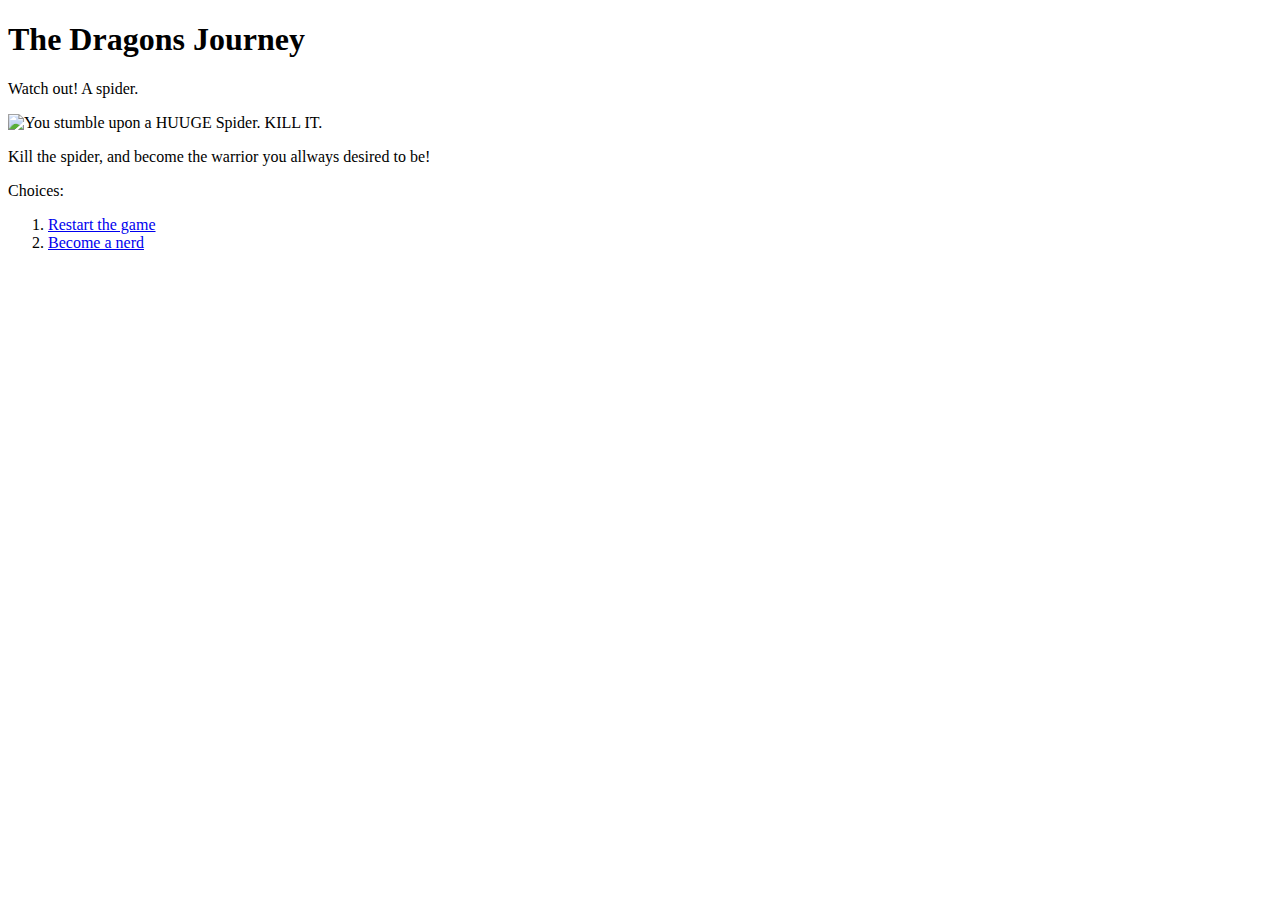
==== page1.html @ 3360242e "finished my game bokk adventure" ====
<!DOCTYPE html>
<html lang="en">
<head>
    <meta charset="UTF-8">
    <title>Title</title>
</head>
<body>
<header>
    <h1>The <strong>Dragons</strong> Journey</h1>
</header>
<main>
    <p>Watch out! A spider.</p>
    <img src="https://cdn.pixabay.com/photo/2017/06/12/19/12/sculpture-2396509__340.jpg" alt="You stumble upon a HUUGE Spider. KILL IT.">
    <p>Kill the spider, and become the warrior you allways desired to be!</p>
</main>
<nav>
    <header>
        <p>Choices:</p>
        <ol>
            <li><a href="index.html">Restart the game</a></li>
            <li><a href="page2.html">Become a nerd</a></li>
        </ol>
    </header>
</nav>
</body>
</html>
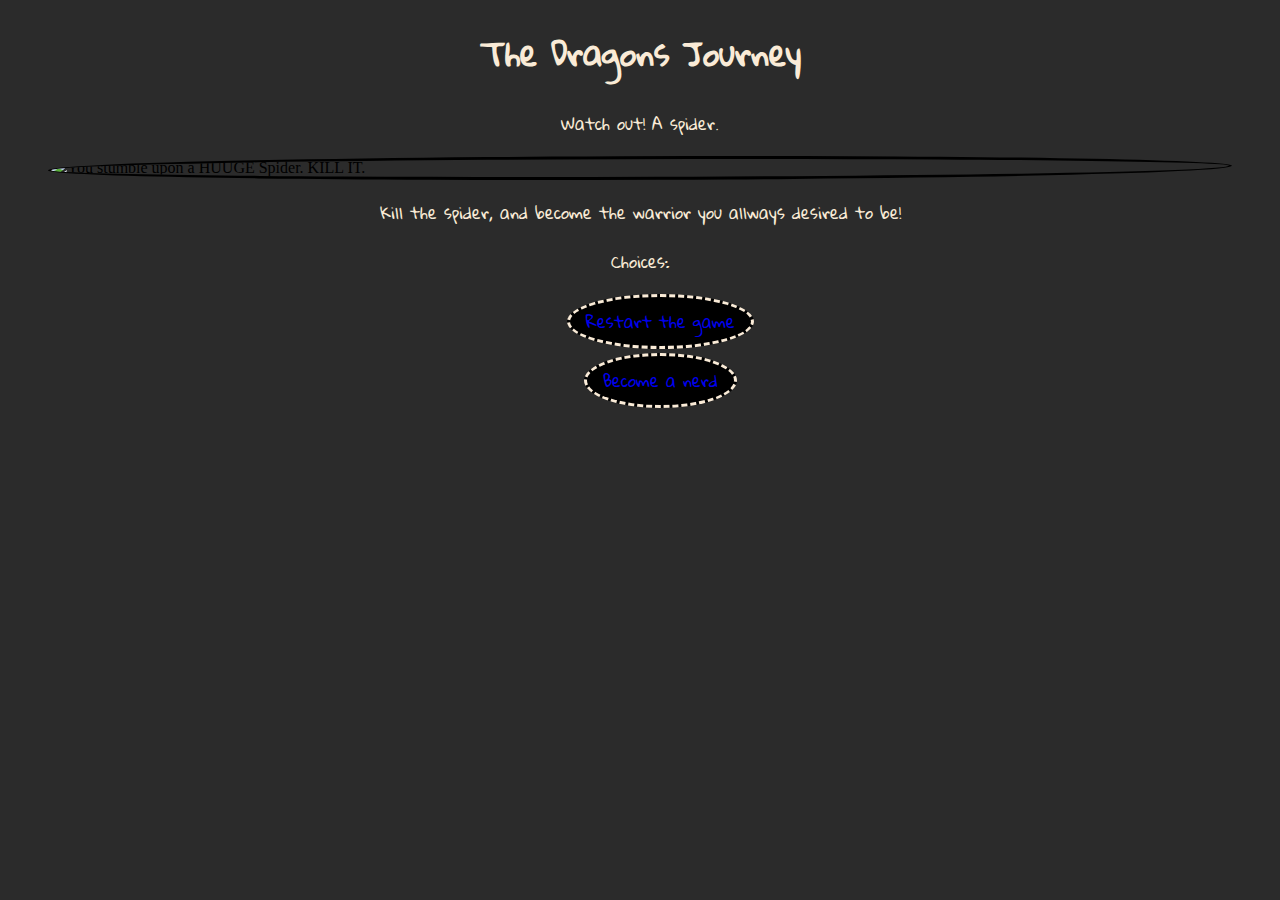
==== commit c774012f: "added some css styling to my game book adventure." ====
--- a/page1.html
+++ b/page1.html
@@ -3,19 +3,27 @@
 <head>
     <meta charset="UTF-8">
     <title>Title</title>
+    <link rel="stylesheet" href="style.css">
+    <link href="https://fonts.googleapis.com/css?family=Gloria+Hallelujah" rel="stylesheet">
 </head>
 <body>
 <header>
     <h1>The <strong>Dragons</strong> Journey</h1>
 </header>
 <main>
-    <p>Watch out! A spider.</p>
+    <section>
+        <article>
+    <p class="container">Watch out! A spider.</p>
+            <figure>
     <img src="https://cdn.pixabay.com/photo/2017/06/12/19/12/sculpture-2396509__340.jpg" alt="You stumble upon a HUUGE Spider. KILL IT.">
-    <p>Kill the spider, and become the warrior you allways desired to be!</p>
+            </figure>
+    <p class="container">Kill the spider, and become the warrior you allways desired to be!</p>
+        </article>
+    </section>
 </main>
 <nav>
     <header>
-        <p>Choices:</p>
+        <p class="container">Choices:</p>
         <ol>
             <li><a href="index.html">Restart the game</a></li>
             <li><a href="page2.html">Become a nerd</a></li>
--- a/style.css
+++ b/style.css
@@ -0,0 +1,37 @@
+@import url('https://fonts.googleapis.com/css?family=Gloria+Hallelujah');
+.container, header{
+    text-align: center;
+    font-family: 'Gloria Hallelujah', cursive;
+    color: antiquewhite;
+}
+body{
+    background-color: #2b2b2b
+}
+img{
+    display: block;
+    margin: auto;
+    border: solid 3px;
+    border-bottom-left-radius: 40%;
+    border-top-right-radius: 40%;
+    border-bottom-right-radius: 60%;
+    border-top-left-radius: 60%;
+}
+ol{
+    list-style-type: none;
+}
+li a{
+    text-decoration: none;
+    display: inline-block;
+    padding: 8px 16px;
+    background-color: black;
+    margin-bottom: 4px;
+    border: dashed;
+    border-color: antiquewhite;
+    border-bottom-left-radius: 50%;
+    border-top-right-radius: 50%;
+    border-bottom-right-radius: 50%;
+    border-top-left-radius: 50%;
+}
+a:hover{
+    color: whitesmoke;
+}
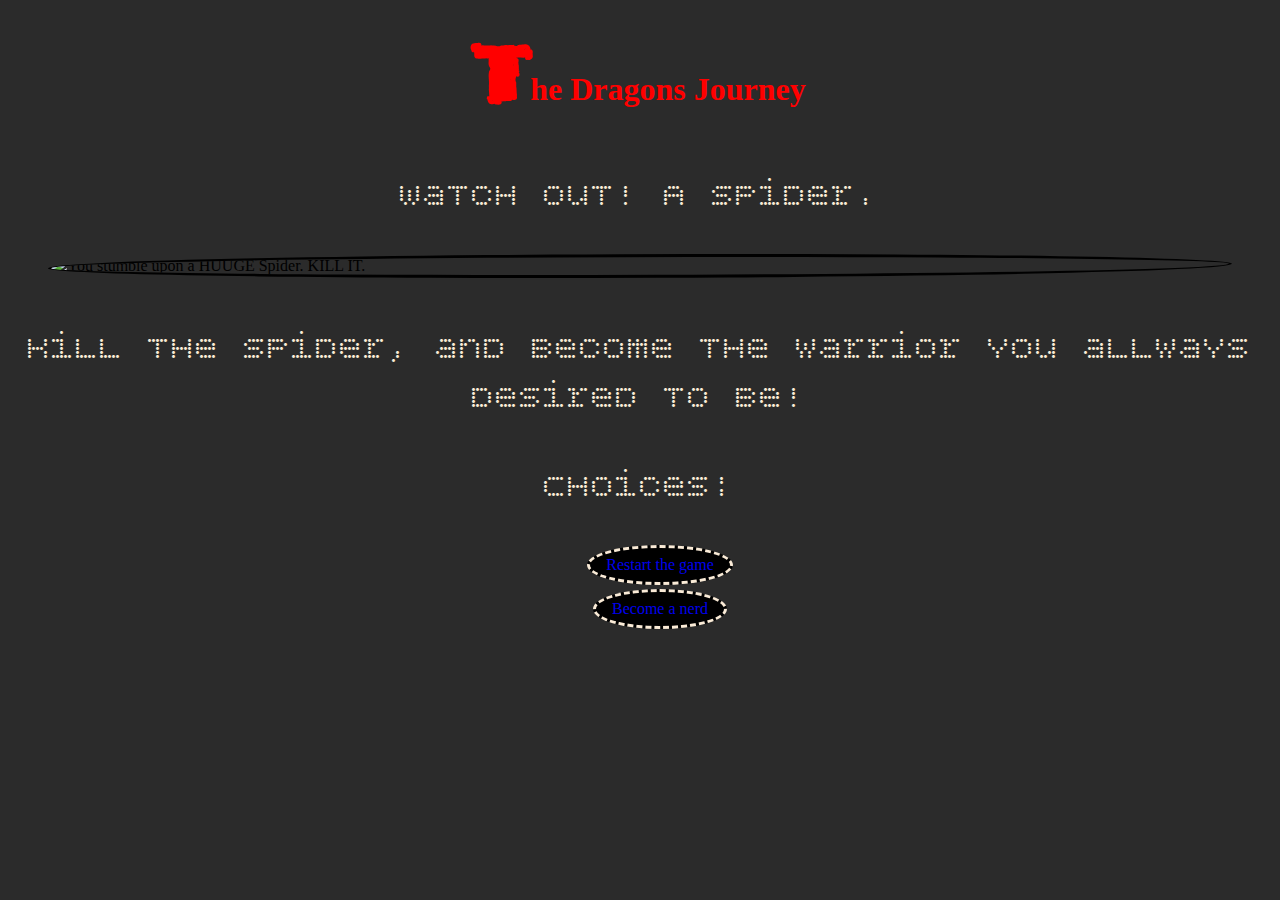
==== commit 8fe30a79: "Finised css exeercise 2" ====
--- a/page1.html
+++ b/page1.html
@@ -5,6 +5,7 @@
     <title>Title</title>
     <link rel="stylesheet" href="style.css">
     <link href="https://fonts.googleapis.com/css?family=Gloria+Hallelujah" rel="stylesheet">
+    <link rel="stylesheet" href="https://fonts.googleapis.com/css?family=Frijole">
 </head>
 <body>
 <header>
--- a/style.css
+++ b/style.css
@@ -1,8 +1,22 @@
-@import url('https://fonts.googleapis.com/css?family=Gloria+Hallelujah');
-.container, header{
+@import url('https://fonts.googleapis.com/css?family=Frijole');
+@font-face {
+    font-family: "Pixeltext";
+    src: url('BPdotsUnicase.otf');
+}
+.container{
+    font-family: Pixeltext;
     text-align: center;
-    font-family: 'Gloria Hallelujah', cursive;
+    font-size: 40px;
     color: antiquewhite;
+}
+header{
+    text-align: center;
+    font-family: "Baskerville Old Face", cursive;
+    color: red;
+}
+h1:first-letter{
+    font-family: "frijole", cursive;
+    font-size: 75px;
 }
 body{
     background-color: #2b2b2b
